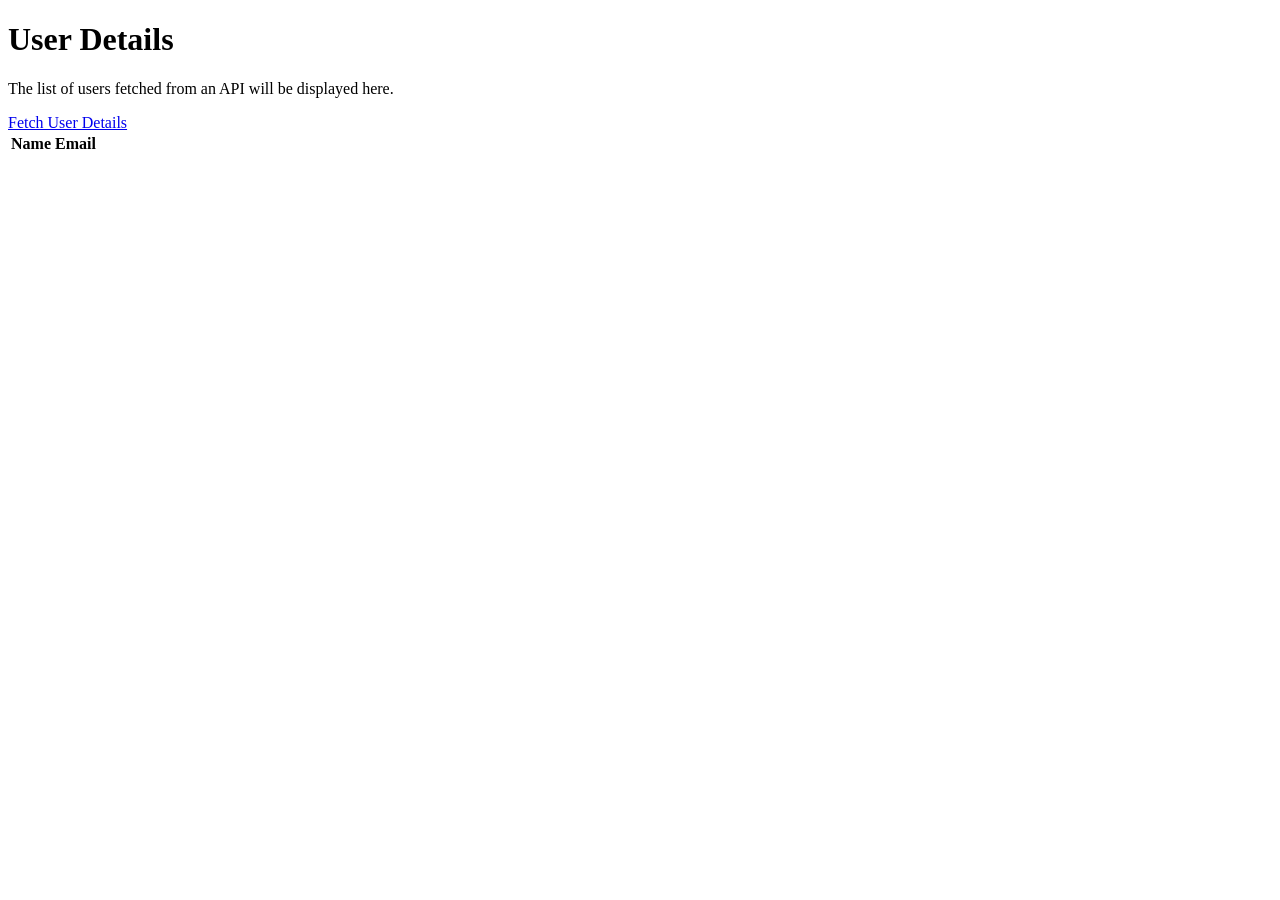
==== Day-1/index.html @ 2a553425 "Added UI and  implemented fetch users functionality using Jsonplaceholder api" ====
<!DOCTYPE html>
<html lang="en">
<head>
    <meta charset="UTF-8">
    <meta name="viewport" content="width=device-width, initial-scale=1.0">
    <title>CSS-JS-Challenge</title>
    <link rel="stylesheet" href="style.css">
    <script src="script.js"></script>
</head>
<body>
    <h1>User Details</h1>

    <p>The list of users fetched from an API will be displayed here.</p>

    <a href="#">Fetch User Details</a>
    <table>
        <thead>
            <tr>
                <th>Name</th>
                <th>Email</th>
            </tr>
        </thead>
        <tbody id="user-table-body"></tbody>
    </table>
</body>
</html>
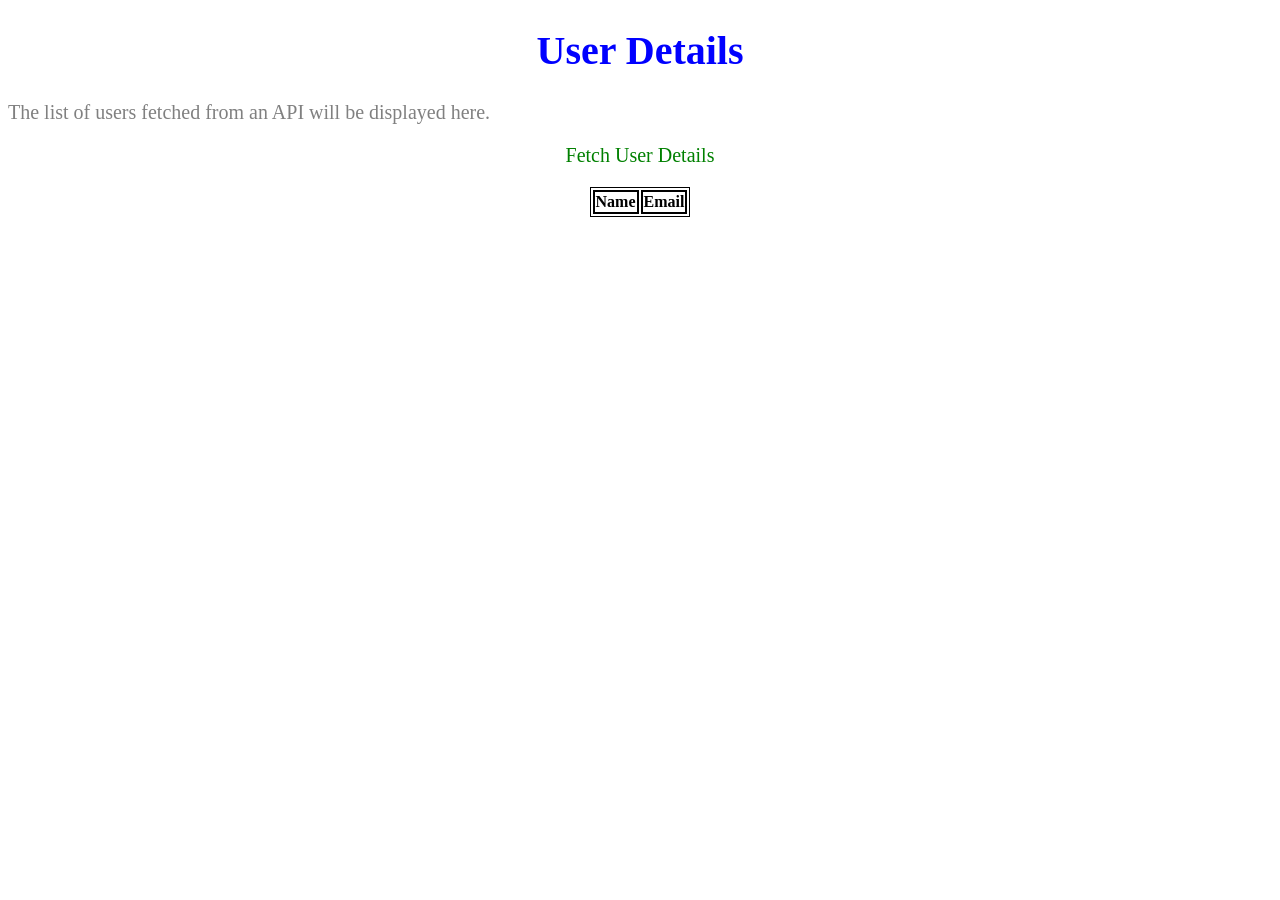
==== commit 6046e1c1: "aligned a tag in center" ====
--- a/Day-1/index.html
+++ b/Day-1/index.html
@@ -12,7 +12,7 @@
 
     <p>The list of users fetched from an API will be displayed here.</p>
 
-    <a href="#">Fetch User Details</a>
+    <a href="https://jsonplaceholder.typicode.com/users">Fetch User Details</a>
     <table>
         <thead>
             <tr>
--- a/Day-1/style.css
+++ b/Day-1/style.css
@@ -0,0 +1,27 @@
+h1 {
+    color: blue;
+    font-size: 40px;
+    text-align: center;
+}
+
+p{
+    color: grey;
+    font-size: 20px;;
+    text-align: justify;;
+
+}
+
+a{
+    color:green;
+    text-decoration : none;
+    text-align: center;
+    font-size: 20px;
+    display: block;
+}
+table{
+    border: 1px solid black;
+    margin: 20px auto;
+}
+th,td {
+    border: 2px solid black;; 
+}
